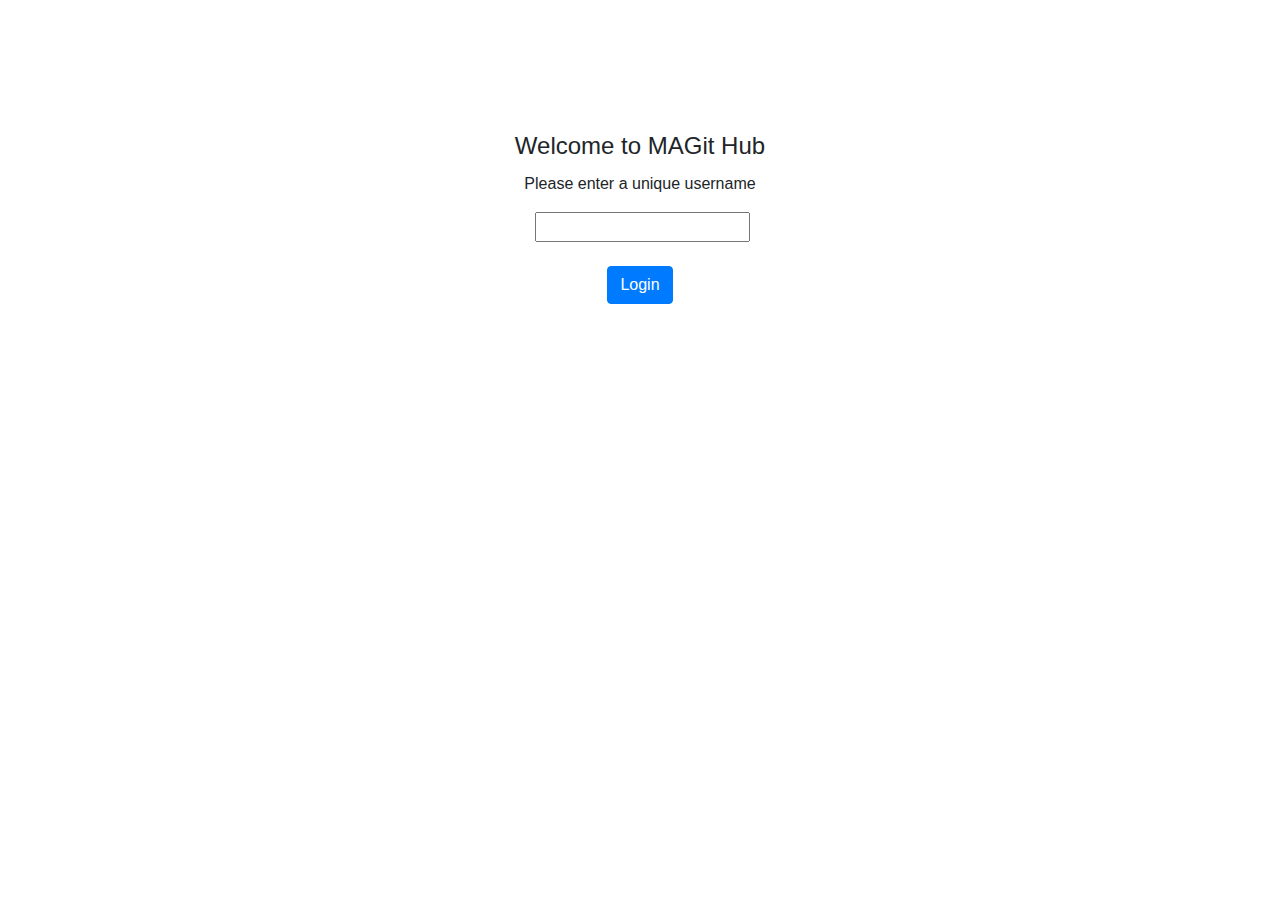
==== webApp/web/index.html @ ecc6a5c5 "MAGit Hub" ====
<!DOCTYPE html>
<html>
<head>
    <meta http-equiv="Content-Type" content="text/html; charset=UTF-8">
    <title>MAGit Hub</title>
    <script src="common/jquery-3.4.1.min.js"></script>
    <script src="common/context-path-helper.js"></script>
    <script src="common/bootstrap.min.js"></script>
    <link rel="stylesheet" href="common/bootstrap.min.css">
</head>
<body>
<div class="container" align="center" style="margin-top: 10%">
    <form class="form-horizontal" method="GET" action="login">
        <fieldset>
            <div id="legend">
                <legend class="">Welcome to MAGit Hub</legend>
            </div>
            <div class="control-group">
                <div class="controls">
                    <p>Please enter a unique username</p>
                    <label class="control-label"  for="username"></label>
                    <input type="text" id="username" name="username" class="input-xlarge"/>
                </div>
            </div>
            <div class="control-group">
                <div class="controls">
                    <br>
                    <button type="submit" value="Login" class="btn btn-primary">Login</button>
                </div>
            </div>
        </fieldset>
    </form>
</div>
</body>
</html>
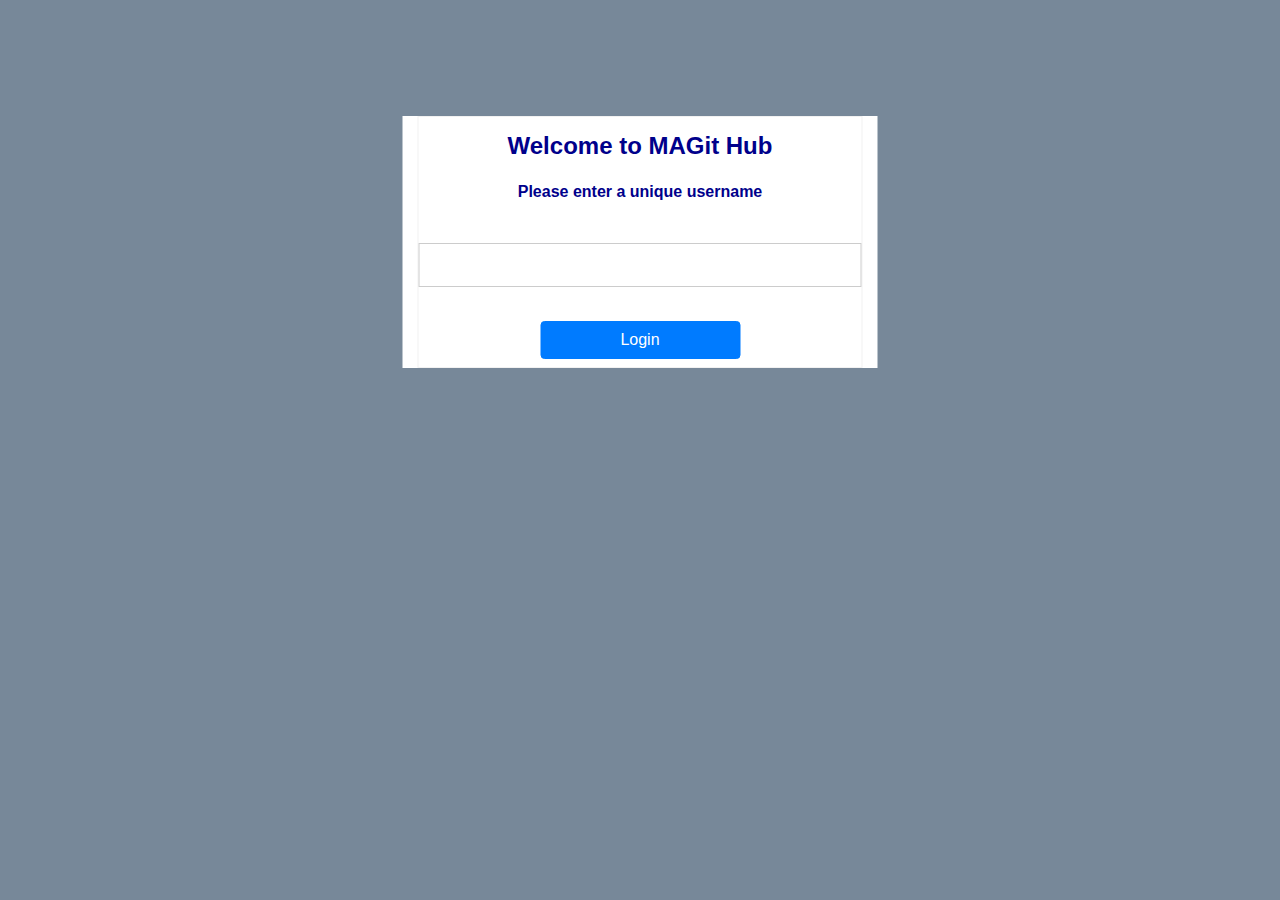
==== commit aaea452d: "design for login" ====
--- a/webApp/web/index.html
+++ b/webApp/web/index.html
@@ -7,9 +7,13 @@
     <script src="common/context-path-helper.js"></script>
     <script src="common/bootstrap.min.js"></script>
     <link rel="stylesheet" href="common/bootstrap.min.css">
+    <link rel="stylesheet" href="index.css">
 </head>
 <body>
-<div class="container" align="center" style="margin-top: 10%">
+<div class="content">
+    <div class="row">
+        <div class="col-12">
+        <div class="container" align="center" style="margin-top: 10%" id="login-wrap">
     <form class="form-horizontal" method="GET" action="login">
         <fieldset>
             <div id="legend">
@@ -19,7 +23,7 @@
                 <div class="controls">
                     <p>Please enter a unique username</p>
                     <label class="control-label"  for="username"></label>
-                    <input type="text" id="username" name="username" class="input-xlarge"/>
+                    <input type="text" id="username" name="username" class="input-xlarge" required/>
                 </div>
             </div>
             <div class="control-group">
@@ -31,5 +35,8 @@
         </fieldset>
     </form>
 </div>
+    </div>
+    </div>
+</div>
 </body>
 </html>--- a/webApp/web/index.css
+++ b/webApp/web/index.css
@@ -0,0 +1,57 @@
+body{
+    color:darkblue;
+    font:600 16px/18px 'Open Sans',sans-serif;
+    background: lightslategrey;
+    -webkit-background-size: cover;
+    -moz-background-size: cover;
+    -o-background-size: cover;
+    background-size: cover;
+}
+
+form {border: 1px solid #f1f1f1;}
+
+input[type=text] {
+    width: 100%;
+    padding: 12px 20px;
+    margin: 8px 0;
+    display: inline-block;
+    border: 1px solid #ccc;
+    box-sizing: border-box;
+    max-width: 500px;
+}
+
+
+#legend{
+    padding: 20px 20px;
+}
+
+button {
+    color: white;
+    padding: 14px 20px;
+    margin: 8px 0;
+    border: none;
+    cursor: pointer;
+    width: 100%;
+    max-width: 200px;
+}
+
+button:hover {
+    opacity: 0.8;
+}
+
+
+#login-wrap{
+    margin: 0;
+    position: relative;
+    align-items: center;
+    top: 30%;
+    left: 50%;
+    /* bring your own prefixes */
+    transform: translate(-50%, -50%);
+    max-height:670px;
+    height: auto;
+    width: 40%;
+    min-width: 320px;
+    max-width: 475px;
+    background: #fff;
+}
